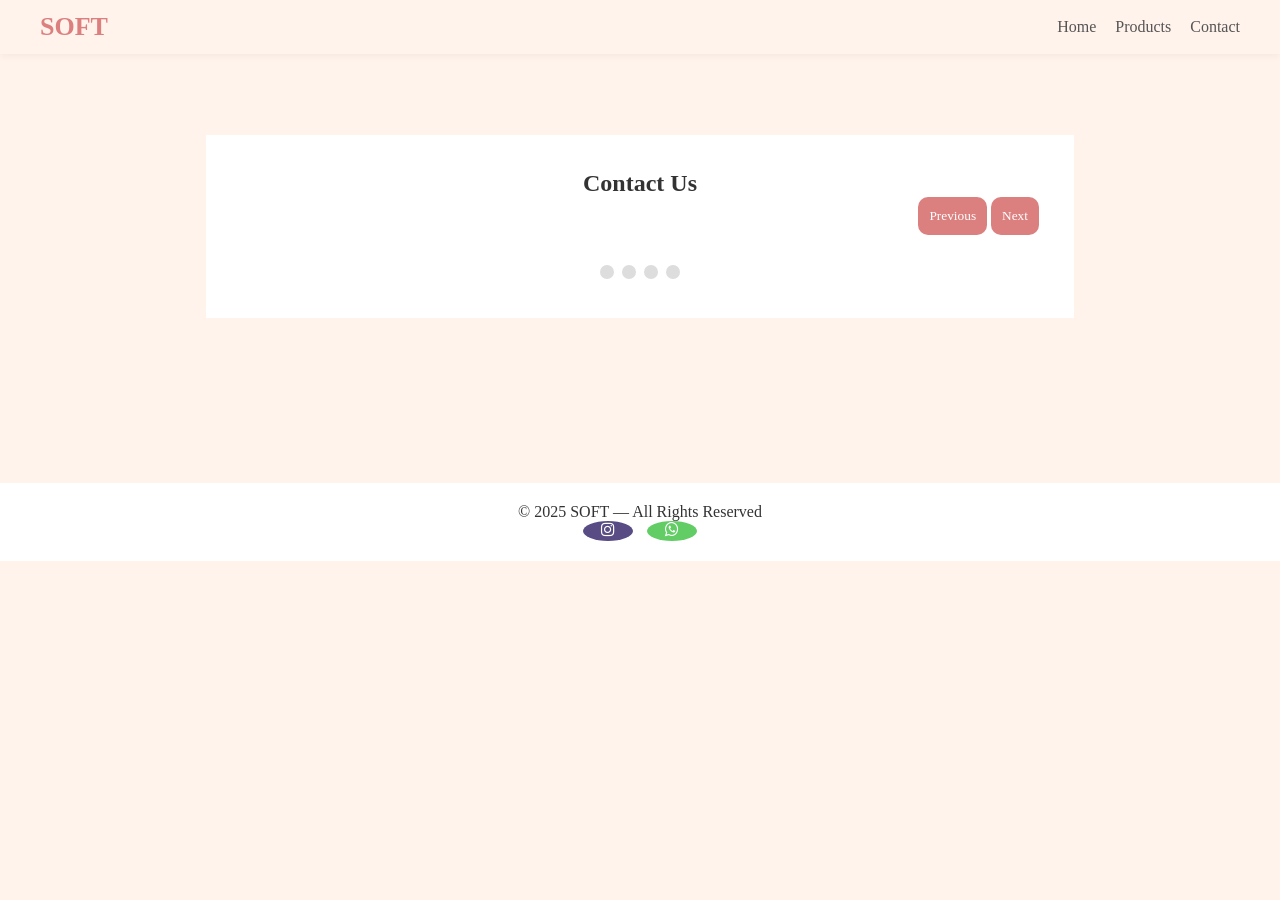
==== contact.html @ 0c5ec736 "Rename Contact.html to contact.html" ====
<!DOCTYPE html>
<html lang="en">
<head>
  <meta charset="UTF-8">
  <title>SOFT - Skin Care</title>
    <meta name="viewport" content="width=device-width, initial-scale=1.0">
  
  <link rel="stylesheet" href="style.css">
  <link rel="stylesheet" href="https://cdnjs.cloudflare.com/ajax/libs/font-awesome/4.7.0/css/font-awesome.min.css">
</head>

<body>
<header>
  <h1>SOFT</h1>
  <nav>
    <a href="index.html">Home</a>
    <a href="Products.html">Products</a>
    <a href="Contact.html">Contact</a>
  </nav>
</header>
<body> 
<section id="contact" class="contact">
  <form id="regForm" action="https://formspree.io/f/xyzlwred" method="POST">

    <h1>Contact Us</h1>

    <div class="tab">Name:
      <p><input name="first_name" placeholder="First name..." required></p>
      <p><input name="last_name" placeholder="Last name..." required></p>
    </div>

    <div class="tab">Contact Info:
      <p><input type="email" name="email" placeholder="E-mail..." required></p>
      <p><input type="tel" name="phone" placeholder="Phone..." required></p>
    </div>

    <div class="tab">Birthday:
      <p><input name="day" placeholder="dd" required></p>
      <p><input name="month" placeholder="mm" required></p>
      <p><input name="year" placeholder="yyyy" required></p>
    </div>

    <div class="tab">Description:
      <p><textarea id="w3review" name="w3review" rows="4" cols="50" placeholder="Description..." required></textarea></p>
    </div>

    <div style="overflow:auto;">
      <div style="float:right;">
        <button type="button" id="prevBtn" onclick="nextPrev(-1)">Previous</button>
        <button type="button" id="nextBtn" onclick="nextPrev(1)">Next</button>
      </div>
    </div>

    <div style="text-align:center;margin-top:30px;">
      <span class="step"></span>
      <span class="step"></span>
      <span class="step"></span>
      <span class="step"></span>
    </div>
  </form>
</section>
    
 <footer>
  <p>© 2025 SOFT — All Rights Reserved</p>
  <a href="https://www.instagram.com/soft.strawberryy?utm_source=ig_web_button_share_sheet&igsh=ZDNlZDc0MzIxNw==" class="fa fa-instagram"></a>
  <a href="#" class="fa fa-whatsapp"></a>
</footer>

<script src="script.js"></script>
</html>
---- style.css ----
* {
  margin: 0;
  padding: 0;
  box-sizing: border-box;
  font-family: "Times New Roman", sans-serif;
}

.images img {
  max-width: 100%;
  height: auto;
}

.images {
  display: grid;
  grid-template-columns: 1fr;
  gap: 10px;
  padding: 10px;
}

@media (min-width: 600px) {
  .images { grid-template-columns: 1fr 1fr; }
}

@media (min-width: 1024px) {
  .images { grid-template-columns: 1fr 1fr 1fr; }
}

body {
  background: #FFF3EB;
  color: #333;
}

.text {
  position: absolute;
  bottom: 8px;
  width: 100%;
  text-align: center;
  padding: 6px 10px;
  color: #f2f2f2;
}

.numbertext {
  position: absolute;
  top: 0;
  padding: 6px 10px;
  font-size: 12px;
  color: #f2f2f2;
}

.dot {
  height: 14px;
  width: 14px;
  background: #bbb;
  margin: 0 3px;
  display: inline-block;
  border-radius: 50%;
  cursor: pointer;
}

.dot:hover,
.dot.active {
  background: #717171;
}

.fade {
  animation: fade 1.3s;
}

@keyframes fade {
  from { opacity: .4; }
  to { opacity: 1; }
}

header {
  background: #FFF3EB;
  padding: 12px 40px;
  width: 100%;
  top: 0;
  position: fixed;
  display: flex;
  align-items: center;
  justify-content: space-between;
  box-shadow: 0 2px 8px rgba(0,0,0,0.05);
}

header h1 {
  color: #DC7F7F;
  font-size: 26px;
}

nav a {
  margin-left: 15px;
  text-decoration: none;
  color: #555;
}

nav a:hover {
  color: #e29578;
}

.hero {
  text-align: center;
  padding: 80px 20px;
  background: #E3C1B8;
}

.hero h2 {
  font-size: 38px;
  color: #B85454;
  margin-bottom: 8px;
}

.hero button {
  margin-top: 80px;
  padding: 22px 50px;
  background: #CC9393;
  border-radius: 8px;
  color: #fff;
  border: none;
}

.hero button:hover {
  background: #B37070;
}

.products {
  padding: 55px 20px;
  text-align: center;
}

.product-list {
  margin: 25px auto;
  max-width: 800px;
  display: grid;
  grid-template-columns: repeat(auto-fit, minmax(220px, 1fr));
  gap: 15px;
}

.card {
  width: 220px;
  background: #fff;
  padding: 18px;
  border-radius: 14px;
  text-align: center;
  box-shadow: 0 4px 16px rgba(0,0,0,0.06);
}

.card img {
  width: 100%;
  border-radius: 10px;
}

.card h3 {
  margin: 8px 0;
  color: #D25B5B;
}

.contact {
  padding: 55px 20px;
  text-align: center;
}

#regForm {
  background: #fff;
  width: 70%;
  min-width: 300px;
  padding: 35px;
  margin: 80px auto;
}

input {
  width: 100%;
  padding: 10px;
  border-radius: 8px;
  border: 1px solid #aaa;
  margin-bottom: 10px;
}

input.invalid {
  background: #ffdddd;
}

.tab {
  display: none;
}

.step {
  width: 14px;
  height: 14px;
  background: #bbb;
  border-radius: 50%;
  margin: 0 2px;
  display: inline-block;
  opacity: .5;
}

.step.active {
  opacity: 1;
}

.step.finish {
  background: #04AA6D;
}

button {
  border: none;
  padding: 11px;
  border-radius: 10px;
  background: #DC7F7F;
  color: #fff;
}

footer {
  text-align: center;
  padding: 20px;
  background: #fff;
  margin-top: 30px;
}

#logo {
  top: 10px;
  left: 30%;
  height: 20px;
  width: 20px;
}

.fa {
  display: flex;
  align-items:center;
  justify-content:center;
  width: 50px;
  height:20px;
  font-size: 28px;
  color:white;
  text-align:center;
  text-decoration: none;
  border-radius: 50%;
  margin: 0 5px;
}

.fa:hover {
  opacity: 0.7;
}

.fa-instagram {
  background: #594C85;
  color: white;
}

.fa-whatsapp {
  background: #62CC65;
  color: white;
}

.fa-whatapp a {
display: flex;

  width: 50px;
  height:20px;
  font-size: 28px;
  color:white;
  text-align:center;
  text-decoration: none;
  border-radius: 50%;
  margin: 0 5px;
}

.fa-instagram a {
 display: flex;
 
  width: 50px;
  height:20px;
  font-size: 28px;
  color:white;
  text-align:center;
  text-decoration: none;
  border-radius: 50%;
  margin: 0 5px;
} 


  

#banner {
 max-width: 100%;
 height: 50%;
 margin: 0px;
 padding: 0px; 
}
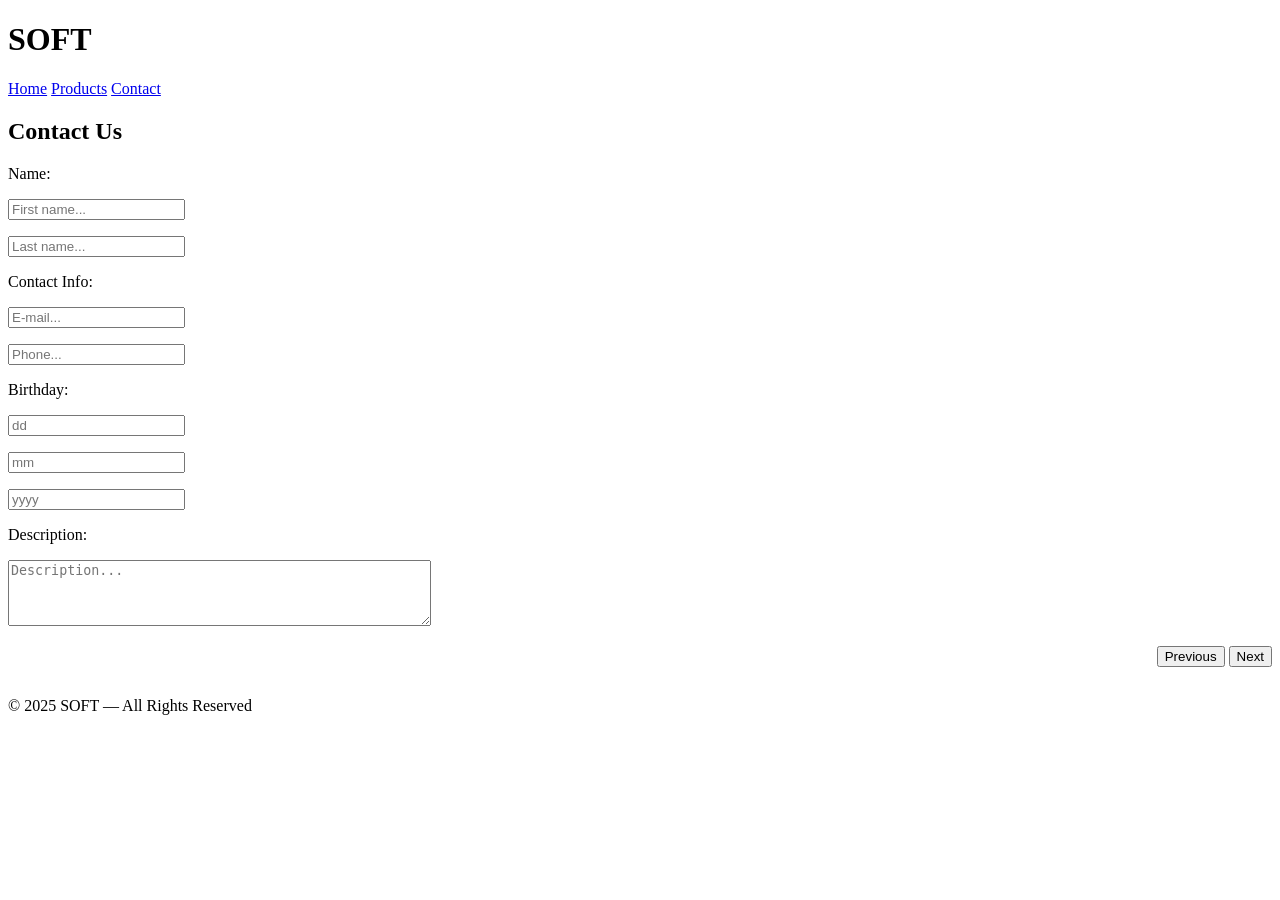
==== commit e649667a: "Update contact.html" ====
--- a/contact.html
+++ b/contact.html
@@ -5,8 +5,7 @@
   <title>SOFT - Skin Care</title>
     <meta name="viewport" content="width=device-width, initial-scale=1.0">
   
-  <link rel="stylesheet" href="style.css">
-  <link rel="stylesheet" href="https://cdnjs.cloudflare.com/ajax/libs/font-awesome/4.7.0/css/font-awesome.min.css">
+
 </head>
 
 <body>
@@ -14,8 +13,8 @@
   <h1>SOFT</h1>
   <nav>
     <a href="index.html">Home</a>
-    <a href="Products.html">Products</a>
-    <a href="Contact.html">Contact</a>
+    <a href="products.html">Products</a>
+    <a href="contact.html">Contact</a>
   </nav>
 </header>
 <body> 
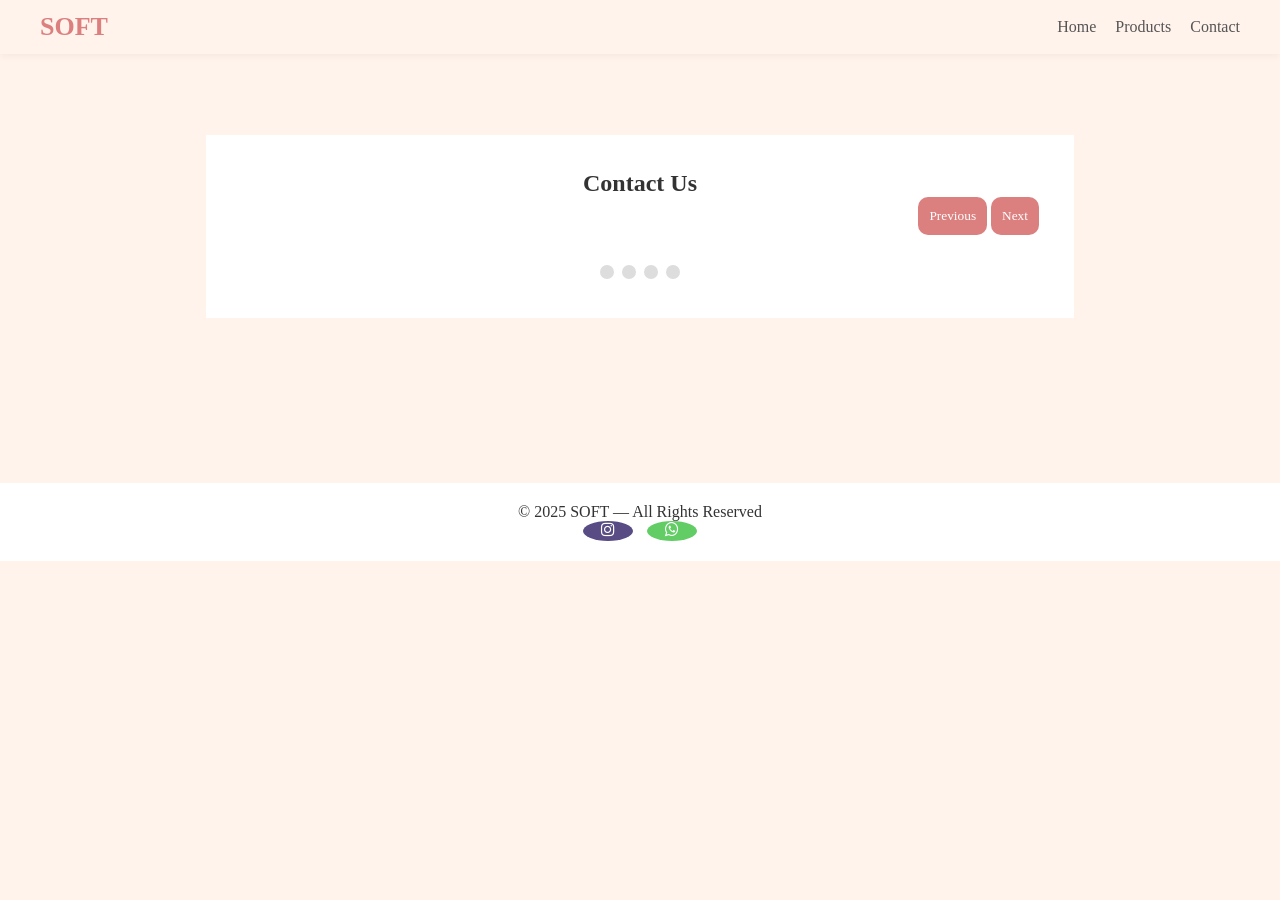
==== commit f85c846b: "Update contact.html" ====
--- a/contact.html
+++ b/contact.html
@@ -4,7 +4,8 @@
   <meta charset="UTF-8">
   <title>SOFT - Skin Care</title>
     <meta name="viewport" content="width=device-width, initial-scale=1.0">
-  
+    <link rel="stylesheet" href="style.css">
+  <link rel="stylesheet" href="https://cdnjs.cloudflare.com/ajax/libs/font-awesome/4.7.0/css/font-awesome.min.css">
 
 </head>
 
--- a/style.css
+++ b/style.css
@@ -0,0 +1,289 @@
+* {
+  margin: 0;
+  padding: 0;
+  box-sizing: border-box;
+  font-family: "Times New Roman", sans-serif;
+}
+
+.images img {
+  max-width: 100%;
+  height: auto;
+}
+
+.images {
+  display: grid;
+  grid-template-columns: 1fr;
+  gap: 10px;
+  padding: 10px;
+}
+
+@media (min-width: 600px) {
+  .images { grid-template-columns: 1fr 1fr; }
+}
+
+@media (min-width: 1024px) {
+  .images { grid-template-columns: 1fr 1fr 1fr; }
+}
+
+body {
+  background: #FFF3EB;
+  color: #333;
+}
+
+.text {
+  position: absolute;
+  bottom: 8px;
+  width: 100%;
+  text-align: center;
+  padding: 6px 10px;
+  color: #f2f2f2;
+}
+
+.numbertext {
+  position: absolute;
+  top: 0;
+  padding: 6px 10px;
+  font-size: 12px;
+  color: #f2f2f2;
+}
+
+.dot {
+  height: 14px;
+  width: 14px;
+  background: #bbb;
+  margin: 0 3px;
+  display: inline-block;
+  border-radius: 50%;
+  cursor: pointer;
+}
+
+.dot:hover,
+.dot.active {
+  background: #717171;
+}
+
+.fade {
+  animation: fade 1.3s;
+}
+
+@keyframes fade {
+  from { opacity: .4; }
+  to { opacity: 1; }
+}
+
+header {
+  background: #FFF3EB;
+  padding: 12px 40px;
+  width: 100%;
+  top: 0;
+  position: fixed;
+  display: flex;
+  align-items: center;
+  justify-content: space-between;
+  box-shadow: 0 2px 8px rgba(0,0,0,0.05);
+}
+
+header h1 {
+  color: #DC7F7F;
+  font-size: 26px;
+}
+
+nav a {
+  margin-left: 15px;
+  text-decoration: none;
+  color: #555;
+}
+
+nav a:hover {
+  color: #e29578;
+}
+
+.hero {
+  text-align: center;
+  padding: 80px 20px;
+  background: #E3C1B8;
+}
+
+.hero h2 {
+  font-size: 38px;
+  color: #B85454;
+  margin-bottom: 8px;
+}
+
+.hero button {
+  margin-top: 80px;
+  padding: 22px 50px;
+  background: #CC9393;
+  border-radius: 8px;
+  color: #fff;
+  border: none;
+}
+
+.hero button:hover {
+  background: #B37070;
+}
+
+.products {
+  padding: 55px 20px;
+  text-align: center;
+}
+
+.product-list {
+  margin: 25px auto;
+  max-width: 800px;
+  display: grid;
+  grid-template-columns: repeat(auto-fit, minmax(220px, 1fr));
+  gap: 15px;
+}
+
+.card {
+  width: 220px;
+  background: #fff;
+  padding: 18px;
+  border-radius: 14px;
+  text-align: center;
+  box-shadow: 0 4px 16px rgba(0,0,0,0.06);
+}
+
+.card img {
+  width: 100%;
+  border-radius: 10px;
+}
+
+.card h3 {
+  margin: 8px 0;
+  color: #D25B5B;
+}
+
+.contact {
+  padding: 55px 20px;
+  text-align: center;
+}
+
+#regForm {
+  background: #fff;
+  width: 70%;
+  min-width: 300px;
+  padding: 35px;
+  margin: 80px auto;
+}
+
+input {
+  width: 100%;
+  padding: 10px;
+  border-radius: 8px;
+  border: 1px solid #aaa;
+  margin-bottom: 10px;
+}
+
+input.invalid {
+  background: #ffdddd;
+}
+
+.tab {
+  display: none;
+}
+
+.step {
+  width: 14px;
+  height: 14px;
+  background: #bbb;
+  border-radius: 50%;
+  margin: 0 2px;
+  display: inline-block;
+  opacity: .5;
+}
+
+.step.active {
+  opacity: 1;
+}
+
+.step.finish {
+  background: #04AA6D;
+}
+
+button {
+  border: none;
+  padding: 11px;
+  border-radius: 10px;
+  background: #DC7F7F;
+  color: #fff;
+}
+
+footer {
+  text-align: center;
+  padding: 20px;
+  background: #fff;
+  margin-top: 30px;
+}
+
+#logo {
+  top: 10px;
+  left: 30%;
+  height: 20px;
+  width: 20px;
+}
+
+.fa {
+  display: flex;
+  align-items:center;
+  justify-content:center;
+  width: 50px;
+  height:20px;
+  font-size: 28px;
+  color:white;
+  text-align:center;
+  text-decoration: none;
+  border-radius: 50%;
+  margin: 0 5px;
+}
+
+.fa:hover {
+  opacity: 0.7;
+}
+
+.fa-instagram {
+  background: #594C85;
+  color: white;
+}
+
+.fa-whatsapp {
+  background: #62CC65;
+  color: white;
+}
+
+.fa-whatapp a {
+display: flex;
+
+  width: 50px;
+  height:20px;
+  font-size: 28px;
+  color:white;
+  text-align:center;
+  text-decoration: none;
+  border-radius: 50%;
+  margin: 0 5px;
+}
+
+.fa-instagram a {
+ display: flex;
+ 
+  width: 50px;
+  height:20px;
+  font-size: 28px;
+  color:white;
+  text-align:center;
+  text-decoration: none;
+  border-radius: 50%;
+  margin: 0 5px;
+} 
+
+
+  
+
+#banner {
+ max-width: 100%;
+ height: 50%;
+ margin: 0px;
+ padding: 0px; 
+}
